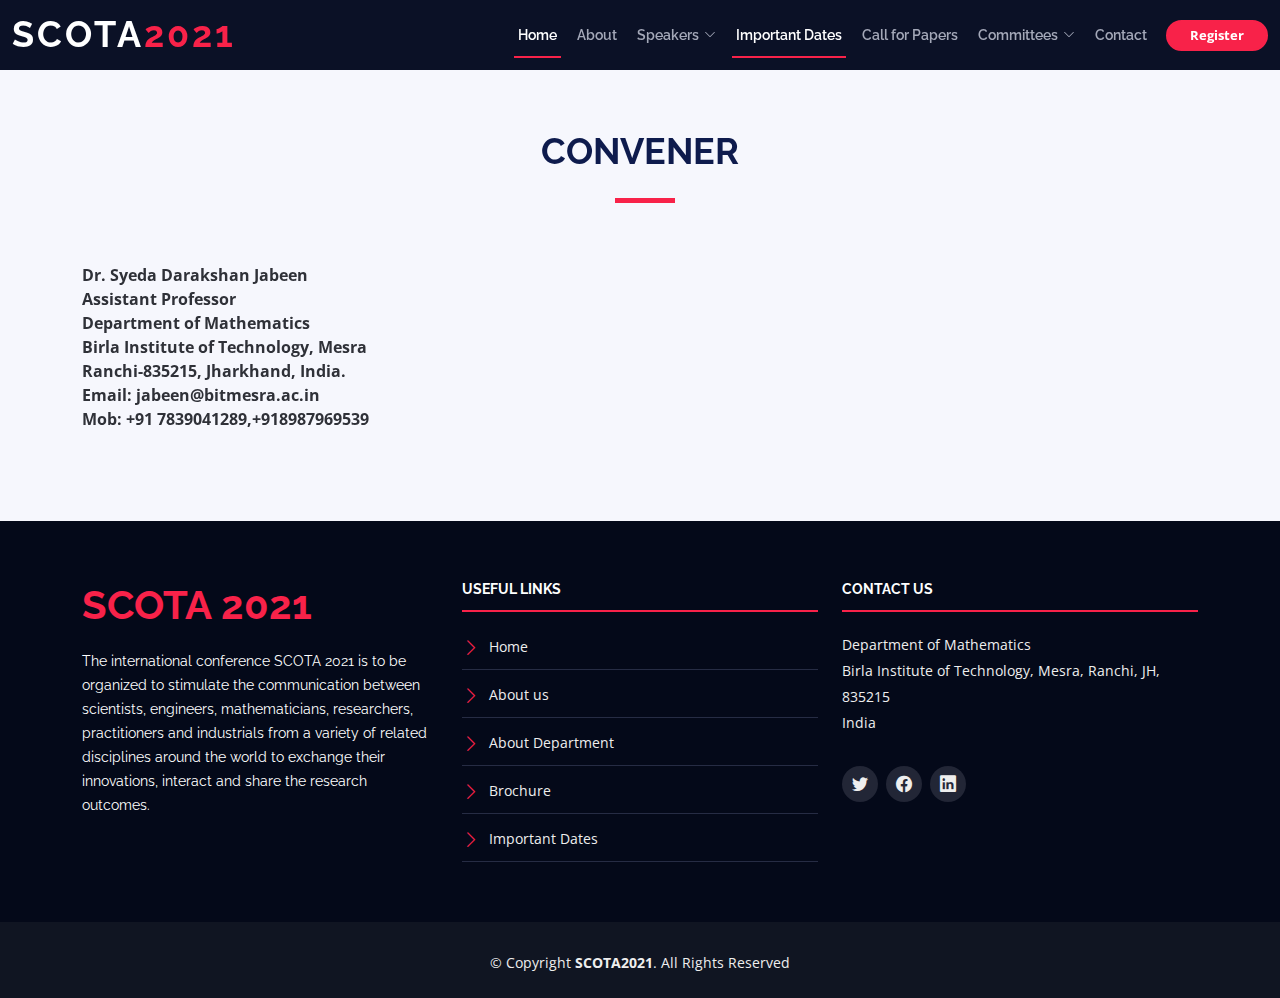
==== convener.html @ 0440c6dd "updated committee section" ====
<!DOCTYPE html>
<html lang="en">

<head>
  <meta charset="utf-8">
  <meta content="width=device-width, initial-scale=1.0" name="viewport">

  <title>SCOTA 2021|BIT Mesra</title>
  <meta content="" name="description">
  <meta content="" name="keywords">

  <!-- Favicons -->
  <link href="images/favicon.ico" rel="icon">
  <link href="images/favicon.ico" rel="apple-touch-icon">

  <!-- Google Fonts -->
  <link href="https://fonts.googleapis.com/css?family=Open+Sans:300,300i,400,400i,700,700i|Raleway:300,400,500,700,800" rel="stylesheet">

  <!-- Vendor CSS Files -->
  <link href="assets/vendor/aos/aos.css" rel="stylesheet">
  <link href="assets/vendor/bootstrap/css/bootstrap.min.css" rel="stylesheet">
  <link href="assets/vendor/bootstrap-icons/bootstrap-icons.css" rel="stylesheet">
  <link href="assets/vendor/glightbox/css/glightbox.min.css" rel="stylesheet">
  <link href="assets/vendor/swiper/swiper-bundle.min.css" rel="stylesheet">

  <!-- Template Main CSS File -->
  <link href="assets/css/style.css" rel="stylesheet">

</head>

<body>

  <!-- ======= Header ======= -->
  <header id="header" class="d-flex align-items-center header-inner ">
    <div class="container-fluid container-xxl d-flex align-items-center">

      <div id="logo" class="me-auto">
        <!-- Uncomment below if you prefer to use a text logo -->

        <h1><a href="index.html">SCOTA<span>2021</span></a></h1>
    
      </div>

      <nav id="navbar" class="navbar order-last order-lg-0">
        <ul>
          <li><a class="nav-link scrollto active" href="#hero">Home</a></li>
          <li><a class="nav-link scrollto" href="#about">About</a></li>
             <li class="dropdown"><a href="#"><span>Speakers</span> <i class="bi bi-chevron-down"></i></a>
          <ul>
            <li><a href="indian-speaker.html"> Indian Speakers</a></li>
                      <li><a href="int-speaker.html">International Speakers </a></li>
                      </ul>
        </li>
         
          <li><a class="nav-link scrollto" href="#schedule">Important Dates</a></li>
        
          <li><a class="nav-link scrollto" href="paper.html">Call for Papers</a></li>
         
          
          <li class="dropdown"><a href="#"><span>Committees</span> <i class="bi bi-chevron-down"></i></a>
          <ul>
          <li><a href="org.html">Organizing Committee </a></li>
                      <li><a href="convener.html">Convener </a></li>
            <li><a href="convener2.html">Co-Conveners</a></li>
            <li><a href="department.html">Department Committee</a></li>
             <li><a href="advisory.html">Advisory Committee </a></li>          </ul>
        </li>
          <li><a class="nav-link scrollto" href="#contact">Contact</a></li>
        </ul>
        <i class="bi bi-list mobile-nav-toggle"></i>
      </nav><!-- .navbar -->
      <a class="buy-tickets scrollto" href="register.html"> <strong>Register</strong></a>

    </div>
  </header><!-- End Header -->



  <main id="main" class="main-page">

           <section id="schedule" class="section-with-bg">
      <div class="container" data-aos="fade-up">
        <div class="section-header">
          <h2>Convener</h2>
      

      </div>

            <div class="row">
          <div class="col-lg-12">
           <p><strong> Dr. Syeda Darakshan Jabeen <br>Assistant Professor <br>Department of Mathematics <br>Birla Institute of Technology, Mesra <br>Ranchi-835215, Jharkhand, India. <br>Email: jabeen@bitmesra.ac.in <br>Mob: +91 7839041289,+918987969539     </strong></p>
          </div>

         
          
        </div>

    </section>
 

   

       
  <footer id="footer">
    <div class="footer-top">
      <div class="container">
        <div class="row">

          <div class="col-lg-4 col-md-6 footer-info">
            <h1><a href="index.html"><strong> SCOTA <span>2021</span></strong> </a></h1>
            <p>The international conference SCOTA 2021 is to be organized to stimulate the communication between scientists, engineers, mathematicians, researchers, practitioners and industrials from a variety of related disciplines around the world to exchange their innovations, interact and share the research outcomes.</p>
          </div>

          <div class="col-lg-4 col-md-6 footer-links">
            <h4>Useful Links</h4>
            <ul>
              <li><i class="bi bi-chevron-right"></i> <a href="index.html">Home</a></li>
              <li><i class="bi bi-chevron-right"></i> <a href="index.html">About us</a></li>
              <li><i class="bi bi-chevron-right"></i> <a href="https://bitmesra.ac.in/Show_Department_Section?cid=1&deptid=168">About Department</a></li>
              <li><i class="bi bi-chevron-right"></i>  <a href="brochure.pdf"  download>Brochure</a></li>
              <li><i class="bi bi-chevron-right"></i> <a href="index.html">Important Dates</a></li>
            </ul>
          </div>

          <div class="col-lg-4 col-md-6 footer-contact">
            <h4>Contact Us</h4>
            <p>
              Department of Mathematics <br>
              Birla Institute of Technology, Mesra, Ranchi, JH, 835215<br>
              India <br>
           
            </p>

            <div class="social-links">
              <a href="https://twitter.com/BIT_Mesra" class="twitter"><i class="bi bi-twitter"></i></a>
              <a href="https://www.facebook.com/BITMesraRanchi" class="facebook"><i class="bi bi-facebook"></i></a>
              <a href="https://www.linkedin.com/school/b.i.t.-mesra-ranchi/" class="linkedin"><i class="bi bi-linkedin"></i></a>
            </div>

          </div>

        </div>
      </div>
    </div>

    <div class="container">
      <div class="copyright">
        &copy; Copyright <strong>SCOTA2021</strong>. All Rights Reserved
      </div>
      <!--
      <div class="credits">
        
        All the links in the footer should remain intact.
        You can delete the links only if you purchased the pro version.
        Licensing information: https://bootstrapmade.com/license/
        Purchase the pro version with working PHP/AJAX contact form: https://bootstrapmade.com/buy/?theme=TheEvent
    
        Designed by <a href="https://rohitrathore.netlify.app/">Rohit Singh Rathaur</a>
      </div>-->
    </div>
  </footer><!-- End  Footer -->

  <a href="#" class="back-to-top d-flex align-items-center justify-content-center"><i class="bi bi-arrow-up-short"></i></a>

  <!-- Vendor JS Files -->
  <script src="assets/vendor/aos/aos.js"></script>
  <script src="assets/vendor/bootstrap/js/bootstrap.bundle.min.js"></script>
  <script src="assets/vendor/glightbox/js/glightbox.min.js"></script>
  <script src="assets/vendor/php-email-form/validate.js"></script>
  <script src="assets/vendor/swiper/swiper-bundle.min.js"></script>

  <!-- Template Main JS File -->
  <script src="assets/js/main.js"></script>

</body>

</html>
---- assets/css/style.css ----
/**
* Template Name: TheEvent - v4.0.1
* Template URL: https://bootstrapmade.com/theevent-conference-event-bootstrap-template/
* Author: BootstrapMade.com
* License: https://bootstrapmade.com/license/
*/

/*--------------------------------------------------------------
# General
--------------------------------------------------------------*/
body {
  background: #fff;
  color: #2f3138;
  font-family: "Open Sans", sans-serif;
}

a {
  color: #f82249;
  text-decoration: none;
  transition: 0.5s;
}

a:hover, a:active, a:focus {
  color: #f8234a;
  outline: none;
  text-decoration: none;
}

p {
  padding: 0;
  margin: 0 0 30px 0;
}

h1, h2, h3, h4, h5, h6 {
  font-family: "Raleway", sans-serif;
  font-weight: 400;
  margin: 0 0 20px 0;
  padding: 0;
  color: #0e1b4d;
}

.main-page {
  margin-top: 70px;
}

/* Prelaoder */
#preloader {
  position: fixed;
  left: 0;
  top: 0;
  z-index: 999;
  width: 100%;
  height: 100%;
  overflow: visible;
  background: #fff url("../img/preloader.svg") no-repeat center center;
}

/*--------------------------------------------------------------
# Back to top button
--------------------------------------------------------------*/
.back-to-top {
  position: fixed;
  visibility: hidden;
  opacity: 0;
  right: 15px;
  bottom: 15px;
  z-index: 996;
  background: #f82249;
  width: 40px;
  height: 40px;
  border-radius: 50px;
  transition: all 0.4s;
}

.back-to-top i {
  font-size: 28px;
  color: #fff;
  line-height: 0;
}

.back-to-top:hover {
  background: #f94a6a;
  color: #fff;
}

.back-to-top.active {
  visibility: visible;
  opacity: 1;
}

/* Sections Header
--------------------------------*/
.section-header {
  margin-bottom: 60px;
  position: relative;
  padding-bottom: 20px;
}

.section-header::before {
  content: '';
  position: absolute;
  display: block;
  width: 60px;
  height: 5px;
  background: #f82249;
  bottom: 0;
  left: calc(50% - 25px);
}

.section-header h2 {
  font-size: 36px;
  text-transform: uppercase;
  text-align: center;
  font-weight: 700;
  margin-bottom: 10px;
}

.section-header p {
  text-align: center;
  padding: 0;
  margin: 0;
  font-size: 18px;
  font-weight: 500;
  color: #9195a2;
}

.section-with-bg {
  background-color: #f6f7fd;
}

/*--------------------------------------------------------------
# Header
--------------------------------------------------------------*/
#header {
  height: 90px;
  position: fixed;
  left: 0;
  top: 0;
  right: 0;
  transition: all 0.5s;
  z-index: 997;
}

#header.header-scrolled, #header.header-inner {
  background: rgba(6, 12, 34, 0.98);
  height: 70px;
}

#header #logo h1 {
  font-size: 36px;
  margin: 0;
  font-family: "Raleway", sans-serif;
  font-weight: 700;
  letter-spacing: 3px;
  text-transform: uppercase;
}

#header #logo h1 span {
  color: #f82249;
}

#header #logo h1 a, #header #logo h1 a:hover {
  color: #fff;
}

#header #logo img {
  padding: 0;
  margin: 0;
  max-height: 40px;
}

@media (max-width: 992px) {
  #header #logo img {
    max-height: 30px;
  }
}

/*--------------------------------------------------------------
# Buy Tickets
--------------------------------------------------------------*/
.buy-tickets {
  color: #fff;
  background: #f82249;
  padding: 7px 22px;
  margin: 0 0 0 15px;
  border-radius: 50px;
  border: 2px solid #f82249;
  transition: all ease-in-out 0.3s;
  font-weight: 500;
  line-height: 1;
  font-size: 13px;
  white-space: nowrap;
}

.buy-tickets:hover {
  background: none;
  color: #fff;
}

.buy-tickets:focus {
  color: #fff;
}

@media (max-width: 992px) {
  .buy-tickets {
    margin: 0 15px 0 0;
  }
}

/*--------------------------------------------------------------
# Navigation Menu
--------------------------------------------------------------*/
/**
* Desktop Navigation 
*/
.navbar {
  padding: 0;
}

.navbar ul {
  margin: 0;
  padding: 0;
  display: flex;
  list-style: none;
  align-items: center;
}

.navbar li {
  position: relative;
}

.navbar > ul > li {
  white-space: nowrap;
  padding: 10px 0 10px 12px;
}

.navbar a {
  display: flex;
  align-items: center;
  justify-content: space-between;
  color: rgba(202, 206, 221, 0.8);
  font-family: "Raleway", sans-serif;
  font-weight: 600;
  font-size: 14px;
  white-space: nowrap;
  transition: 0.3s;
  position: relative;
  padding: 6px 4px;
}

.navbar a i {
  font-size: 12px;
  line-height: 0;
  margin-left: 5px;
}

.navbar > ul > li > a:before {
  content: "";
  position: absolute;
  width: 0;
  height: 2px;
  bottom: -6px;
  left: 0;
  background-color: #f82249;
  visibility: hidden;
  transition: all 0.3s ease-in-out 0s;
}

.navbar a:hover:before, .navbar li:hover > a:before, .navbar .active:before {
  visibility: visible;
  width: 100%;
}

.navbar a:hover, .navbar .active, .navbar li:hover > a {
  color: #fff;
}

.navbar .dropdown ul {
  display: block;
  position: absolute;
  left: 12px;
  top: calc(100% + 30px);
  margin: 0;
  padding: 10px 0;
  z-index: 99;
  opacity: 0;
  visibility: hidden;
  background: #fff;
  box-shadow: 0px 0px 30px rgba(127, 137, 161, 0.25);
  transition: 0.3s;
}

.navbar .dropdown ul li {
  min-width: 200px;
}

.navbar .dropdown ul a {
  padding: 10px 20px;
  font-size: 14px;
  text-transform: none;
  color: #060c22;
}

.navbar .dropdown ul a i {
  font-size: 12px;
}

.navbar .dropdown ul a:hover, .navbar .dropdown ul .active:hover, .navbar .dropdown ul li:hover > a {
  color: #f82249;
}

.navbar .dropdown:hover > ul {
  opacity: 1;
  top: 100%;
  visibility: visible;
}

.navbar .dropdown .dropdown ul {
  top: 0;
  left: calc(100% - 30px);
  visibility: hidden;
}

.navbar .dropdown .dropdown:hover > ul {
  opacity: 1;
  top: 0;
  left: 100%;
  visibility: visible;
}

@media (max-width: 1366px) {
  .navbar .dropdown .dropdown ul {
    left: -90%;
  }
  .navbar .dropdown .dropdown:hover > ul {
    left: -100%;
  }
}

/**
* Mobile Navigation 
*/
.mobile-nav-toggle {
  color: #fff;
  font-size: 28px;
  cursor: pointer;
  display: none;
  line-height: 0;
  transition: 0.5s;
}

@media (max-width: 991px) {
  .mobile-nav-toggle {
    display: block;
  }
  .navbar ul {
    display: none;
  }
}

.navbar-mobile {
  position: fixed;
  overflow: hidden;
  top: 0;
  right: 0;
  left: 0;
  bottom: 0;
  background: rgba(0, 0, 0, 0.9);
  transition: 0.3s;
  z-index: 999;
}

.navbar-mobile .mobile-nav-toggle {
  position: absolute;
  top: 15px;
  right: 15px;
}

.navbar-mobile ul {
  display: block;
  position: absolute;
  top: 55px;
  right: 15px;
  bottom: 15px;
  left: 15px;
  padding: 10px 0;
  background-color: #fff;
  overflow-y: auto;
  transition: 0.3s;
}

.navbar-mobile > ul > li {
  padding: 0;
}

.navbar-mobile a:hover:before, .navbar-mobile li:hover > a:before, .navbar-mobile .active:before {
  visibility: hidden;
}

.navbar-mobile a {
  padding: 10px 20px;
  font-size: 15px;
  color: #060c22;
}

.navbar-mobile a:hover, .navbar-mobile .active, .navbar-mobile li:hover > a {
  color: #f82249;
}

.navbar-mobile .getstarted {
  margin: 15px;
}

.navbar-mobile .dropdown ul {
  position: static;
  display: none;
  margin: 10px 20px;
  padding: 10px 0;
  z-index: 99;
  opacity: 1;
  visibility: visible;
  background: #fff;
  box-shadow: 0px 0px 30px rgba(127, 137, 161, 0.25);
}

.navbar-mobile .dropdown ul li {
  min-width: 200px;
}

.navbar-mobile .dropdown ul a {
  padding: 10px 20px;
}

.navbar-mobile .dropdown ul a i {
  font-size: 12px;
}

.navbar-mobile .dropdown ul a:hover, .navbar-mobile .dropdown ul .active:hover, .navbar-mobile .dropdown ul li:hover > a {
  color: #f82249;
}

.navbar-mobile .dropdown > .dropdown-active {
  display: block;
}

/*--------------------------------------------------------------
# Hero Section
--------------------------------------------------------------*/
#hero {
  width: 100%;
  height: 100vh;
  background: url(../../bit.jpeg) top center;
  background-size: cover;
  overflow: hidden;
  position: relative;
}

@media (min-width: 1024px) {
  #hero {
    background-attachment: fixed;
  }
}

#hero:before {
  content: "";
  background: rgba(6, 12, 34, 0.8);
  position: absolute;
  bottom: 0;
  top: 0;
  left: 0;
  right: 0;
}

#hero .hero-container {
  position: absolute;
  bottom: 0;
  left: 0;
  top: 90px;
  right: 0;
  display: flex;
  justify-content: center;
  align-items: center;
  flex-direction: column;
  text-align: center;
  padding: 0 15px;
}

@media (max-width: 991px) {
  #hero .hero-container {
    top: 70px;
  }
}

#hero h1 {
  color: #fff;
  font-family: "Raleway", sans-serif;
  font-size: 34px;
  font-weight: 600;
  text-transform: uppercase;
}

#hero h1 span {
  color: #f82249;
}

#logo h1{
  font-family: "Raleway", sans-serif;
    font-size: 34px;
  font-weight: 600;
  text-transform: uppercase;
  color: #f82249;

}

@media (max-width: 991px) {
  #hero h1 {
    font-size: 22px;
  }
}

#hero p {
  color: #ebebeb;
  font-weight: 700;
  font-size: 20px;
}

@media (max-width: 991px) {
  #hero p {
    font-size: 16px;
  }
}

#hero .play-btn {
  width: 94px;
  height: 94px;
  background: radial-gradient(#f82249 50%, rgba(101, 111, 150, 0.15) 52%);
  border-radius: 50%;
  display: block;
  position: relative;
  overflow: hidden;
}

#hero .play-btn::after {
  content: '';
  position: absolute;
  left: 50%;
  top: 50%;
  transform: translateX(-40%) translateY(-50%);
  width: 0;
  height: 0;
  border-top: 10px solid transparent;
  border-bottom: 10px solid transparent;
  border-left: 15px solid #fff;
  z-index: 100;
  transition: all 400ms cubic-bezier(0.55, 0.055, 0.675, 0.19);
}

#hero .play-btn:before {
  content: '';
  position: absolute;
  width: 120px;
  height: 120px;
  -webkit-animation-delay: 0s;
  animation-delay: 0s;
  -webkit-animation: pulsate-btn 2s;
  animation: pulsate-btn 2s;
  -webkit-animation-direction: forwards;
  animation-direction: forwards;
  -webkit-animation-iteration-count: infinite;
  animation-iteration-count: infinite;
  -webkit-animation-timing-function: steps;
  animation-timing-function: steps;
  opacity: 1;
  border-radius: 50%;
  border: 2px solid rgba(163, 163, 163, 0.4);
  top: -15%;
  left: -15%;
  background: rgba(198, 16, 0, 0);
}

#hero .play-btn:hover::after {
  border-left: 15px solid #f82249;
  transform: scale(20);
}

#hero .play-btn:hover::before {
  content: '';
  position: absolute;
  left: 50%;
  top: 50%;
  transform: translateX(-40%) translateY(-50%);
  width: 0;
  height: 0;
  border: none;
  border-top: 10px solid transparent;
  border-bottom: 10px solid transparent;
  border-left: 15px solid #fff;
  z-index: 200;
  -webkit-animation: none;
  animation: none;
  border-radius: 0;
}

#hero .about-btn {
  font-family: "Raleway", sans-serif;
  font-weight: 500;
  font-size: 14px;
  letter-spacing: 1px;
  display: inline-block;
  padding: 12px 32px;
  border-radius: 50px;
  transition: 0.5s;
  line-height: 1;
  margin: 10px;
  color: #fff;
  -webkit-animation-delay: 0.8s;
  animation-delay: 0.8s;
  border: 2px solid #f82249;
}

#hero .about-btn:hover {
  background: #f82249;
  color: #fff;
}

@-webkit-keyframes pulsate-btn {
  0% {
    transform: scale(0.6, 0.6);
    opacity: 1;
  }
  100% {
    transform: scale(1, 1);
    opacity: 0;
  }
}

@keyframes pulsate-btn {
  0% {
    transform: scale(0.6, 0.6);
    opacity: 1;
  }
  100% {
    transform: scale(1, 1);
    opacity: 0;
  }
}

/*--------------------------------------------------------------
# About Section
--------------------------------------------------------------*/
#about {
  background: url("../img/about-bg.jpg");
  background-size: cover;
  overflow: hidden;
  position: relative;
  color: #fff;
  padding: 60px 0 40px 0;
}

@media (min-width: 1024px) {
  #about {
    background-attachment: fixed;
  }
}

#about:before {
  content: "";
  background: rgba(13, 20, 41, 0.8);
  position: absolute;
  bottom: 0;
  top: 0;
  left: 0;
  right: 0;
}

#about h2 {
  font-size: 36px;
  font-weight: bold;
  margin-bottom: 10px;
  color: #fff;
}

#about h3 {
  font-size: 18px;
  font-weight: bold;
  text-transform: uppercase;
  margin-bottom: 10px;
  color: #fff;
}

#about p {
  font-size: 14px;
  margin-bottom: 20px;
  color: #fff;
}

/*--------------------------------------------------------------
# Speakers Section
--------------------------------------------------------------*/
#speakers {
  padding: 60px 0 30px 0;
}

#speakers .speaker {
  position: relative;
  overflow: hidden;
  margin-bottom: 30px;
}

#speakers .speaker .details {
  background: rgba(6, 12, 34, 0.76);
  position: absolute;
  left: 0;
  bottom: -40px;
  right: 0;
  text-align: center;
  padding-top: 10px;
  transition: all 300ms cubic-bezier(0.645, 0.045, 0.355, 1);
}

#speakers .speaker .details h3 {
  color: #fff;
  font-size: 22px;
  font-weight: 600;
  margin-bottom: 5px;
}

#speakers .speaker .details p {
  color: #fff;
  font-size: 15px;
  margin-bottom: 10px;
  font-style: italic;
}

#speakers .speaker .details .social {
  height: 40px;
}

#speakers .speaker .details .social i {
  line-height: 0;
  margin: 0 2px;
}

#speakers .speaker .details a {
  color: #fff;
}

#speakers .speaker .details a:hover {
  color: #f82249;
}

#speakers .speaker:hover .details {
  bottom: 0;
}

#speakers-details {
  padding: 60px 0;
}

#speakers-details .details h2 {
  color: #112363;
  font-size: 28px;
  font-weight: 700;
  margin-bottom: 10px;
}

#speakers-details .details .social {
  margin-bottom: 15px;
}

#speakers-details .details .social a {
  background: #e9edfb;
  color: #112363;
  line-height: 1;
  display: inline-block;
  text-align: center;
  border-radius: 50%;
  width: 36px;
  height: 36px;
  display: inline-flex;
  align-items: center;
  justify-content: center;
}

#speakers-details .details .social a:hover {
  background: #f82249;
  color: #fff;
}

#speakers-details .details .social a i {
  font-size: 16px;
  line-height: 0;
}

#speakers-details .details p {
  color: #112363;
  font-size: 15px;
  margin-bottom: 10px;
}

/*--------------------------------------------------------------
# Schedule Section
--------------------------------------------------------------*/
#schedule {
  padding: 60px 0 60px 0;
}

#schedule .nav-tabs {
  text-align: center;
  margin: auto;
  display: block;
  border-bottom: 0;
  margin-bottom: 30px;
}

#schedule .nav-tabs li {
  display: inline-block;
  margin-bottom: 0;
}

#schedule .nav-tabs a {
  border: none;
  border-radius: 50px;
  font-weight: 600;
  background-color: #0e1b4d;
  color: #fff;
  padding: 10px 100px;
}

@media (max-width: 991px) {
  #schedule .nav-tabs a {
    padding: 8px 60px;
  }
}

@media (max-width: 767px) {
  #schedule .nav-tabs a {
    padding: 8px 50px;
  }
}

@media (max-width: 480px) {
  #schedule .nav-tabs a {
    padding: 8px 30px;
  }
}

#schedule .nav-tabs a.active {
  background-color: #f82249;
  color: #fff;
}

#schedule .sub-heading {
  text-align: center;
  font-size: 18px;
  font-style: italic;
  margin: 0 auto 30px auto;
}

@media (min-width: 991px) {
  #schedule .sub-heading {
    width: 75%;
  }
}

#schedule .tab-pane {
  transition: ease-in-out .2s;
}

#schedule .schedule-item {
  border-bottom: 1px solid #cad4f6;
  padding-top: 15px;
  padding-bottom: 15px;
  transition: background-color ease-in-out 0.3s;
}

#schedule .schedule-item:hover {
  background-color: #fff;
}

#schedule .schedule-item time {
  padding-bottom: 5px;
  display: inline-block;
}

#schedule .schedule-item .speaker {
  width: 60px;
  height: 60px;
  overflow: hidden;
  border-radius: 50%;
  float: left;
  margin: 0 10px 10px 0;
}

#schedule .schedule-item .speaker img {
  height: 100%;
  transform: translateX(-50%);
  margin-left: 50%;
  transition: all ease-in-out 0.3s;
}

#schedule .schedule-item h4 {
  font-size: 18px;
  font-weight: 600;
  margin-bottom: 5px;
}

#schedule .schedule-item h4 span {
  font-style: italic;
  color: #19328e;
  font-weight: normal;
  font-size: 16px;
}

#schedule .schedule-item p {
  font-style: italic;
  color: #152b79;
  margin-bottom: 0;
}

/*--------------------------------------------------------------
# Venue Section
--------------------------------------------------------------*/
#venue {
  padding: 60px 0;
}

#venue .container-fluid {
  margin-bottom: 3px;
}

#venue .venue-map iframe {
  width: 100%;
  height: 100%;
  min-height: 300px;
}

#venue .venue-info {
  background: url("../img/venue-info-bg.jpg") top center no-repeat;
  background-size: cover;
  position: relative;
  padding-top: 60px;
  padding-bottom: 60px;
}

#venue .venue-info:before {
  content: "";
  background: rgba(13, 20, 41, 0.8);
  position: absolute;
  bottom: 0;
  top: 0;
  left: 0;
  right: 0;
}

#venue .venue-info h3 {
  font-size: 36px;
  font-weight: 700;
  color: #fff;
}

@media (max-width: 574px) {
  #venue .venue-info h3 {
    font-size: 24px;
  }
}

#venue .venue-info p {
  color: #fff;
  margin-bottom: 0;
}

#venue .venue-gallery-container {
  padding-right: 12px;
}

#venue .venue-gallery {
  overflow: hidden;
  border-right: 3px solid #fff;
  border-bottom: 3px solid #fff;
}

#venue .venue-gallery img {
  transition: all ease-in-out 0.4s;
}

#venue .venue-gallery:hover img {
  transform: scale(1.1);
}

/*--------------------------------------------------------------
# Hotels Section
--------------------------------------------------------------*/
#hotels {
  padding: 60px 0;
}

#hotels .hotel {
  border: 1px solid #e0e5fa;
  background: #fff;
  margin-bottom: 30px;
}

#hotels .hotel:hover .hotel-img img {
  transform: scale(1.1);
}

#hotels .hotel-img {
  overflow: hidden;
  margin-bottom: 15px;
}

#hotels .hotel-img img {
  transition: 0.3s ease-in-out;
}

#hotels h3 {
  font-weight: 600;
  font-size: 20px;
  margin-bottom: 5px;
  padding: 0 20px;
}

#hotels a {
  color: #152b79;
}

#hotels a:hover {
  color: #f82249;
}

#hotels .stars {
  padding: 0 20px;
  margin-bottom: 5px;
}

#hotels .stars i {
  color: #ffc31d;
}

#hotels p {
  padding: 0 20px;
  margin-bottom: 20px;
  color: #060c22;
  font-style: italic;
  font-size: 15px;
}

/*--------------------------------------------------------------
# Gallery Section
--------------------------------------------------------------*/
#gallery {
  padding: 60px;
  overflow: hidden;
}

#gallery .swiper-pagination {
  margin-top: 20px;
  position: relative;
}

#gallery .swiper-pagination .swiper-pagination-bullet {
  width: 12px;
  height: 12px;
  background-color: #fff;
  opacity: 1;
  border: 1px solid #f82249;
}

#gallery .swiper-pagination .swiper-pagination-bullet-active {
  background-color: #f82249;
}

#gallery .swiper-slide-active {
  text-align: center;
}

@media (min-width: 992px) {
  #gallery .swiper-wrapper {
    padding: 40px 0;
  }
  #gallery .swiper-slide-active {
    border: 5px solid #f82249;
    padding: 4px;
    background: #fff;
    z-index: 1;
    transform: scale(1.15);
    margin-top: 6px;
  }
}

/*--------------------------------------------------------------
# Sponsors Section
--------------------------------------------------------------*/
#supporters {
  padding: 60px 0;
}

#supporters .supporters-wrap {
  border-top: 1px solid #e0e5fa;
  border-left: 1px solid #e0e5fa;
  margin-bottom: 30px;
}

#supporters .supporter-logo {
  padding: 30px;
  display: flex;
  justify-content: center;
  align-items: center;
  border-right: 1px solid #e0e5fa;
  border-bottom: 1px solid #e0e5fa;
  overflow: hidden;
  background: rgba(255, 255, 255, 0.5);
  height: 160px;
}

#supporters .supporter-logo:hover img {
  transform: scale(1.2);
}

#supporters img {
  transition: all 0.4s ease-in-out;
}

/*--------------------------------------------------------------
# F.A.Q Section
--------------------------------------------------------------*/
#faq {
  padding: 60px 0;
}

#faq .faq-list {
  padding: 0;
  list-style: none;
}

#faq .faq-list li {
  border-bottom: 1px solid #e9eaed;
  margin-bottom: 20px;
  padding-bottom: 20px;
}

#faq .faq-list .question {
  display: block;
  position: relative;
  font-family: #f82249;
  font-size: 18px;
  line-height: 24px;
  font-weight: 400;
  padding-left: 25px;
  cursor: pointer;
  color: #e0072f;
  transition: 0.3s;
}

#faq .faq-list i {
  font-size: 16px;
  position: absolute;
  left: 0;
  top: -2px;
}

#faq .faq-list p {
  margin-bottom: 0;
  padding: 10px 0 0 25px;
}

#faq .faq-list .icon-show {
  display: none;
}

#faq .faq-list .collapsed {
  color: black;
}

#faq .faq-list .collapsed:hover {
  color: #f82249;
}

#faq .faq-list .collapsed .icon-show {
  display: inline-block;
  transition: 0.6s;
}

#faq .faq-list .collapsed .icon-close {
  display: none;
  transition: 0.6s;
}

/*--------------------------------------------------------------
# Subscribe Section
--------------------------------------------------------------*/
#subscribe {
  padding: 60px;
  background: url(../img/subscribe-bg.jpg) center center no-repeat;
  background-size: cover;
  overflow: hidden;
  position: relative;
}

#subscribe:before {
  content: "";
  background: rgba(6, 12, 34, 0.6);
  position: absolute;
  bottom: 0;
  top: 0;
  left: 0;
  right: 0;
}

@media (min-width: 1024px) {
  #subscribe {
    background-attachment: fixed;
  }
}

#subscribe .section-header h2, #subscribe p {
  color: #fff;
}

#subscribe input {
  background: #fff;
  color: #060c22;
  border: 0;
  outline: none;
  margin: 0;
  padding: 9px 20px;
  border-radius: 50px;
  font-size: 14px;
}

@media (min-width: 767px) {
  #subscribe input {
    min-width: 400px;
  }
}

#subscribe button {
  border: 0;
  padding: 9px 25px;
  cursor: pointer;
  background: #f82249;
  color: #fff;
  transition: all 0.3s ease;
  outline: none;
  font-size: 14px;
  border-radius: 50px;
}

#subscribe button:hover {
  background: #e0072f;
}

@media (max-width: 460px) {
  #subscribe button {
    margin-top: 10px;
  }
}

/*--------------------------------------------------------------
# Buy Tickets Section
--------------------------------------------------------------*/
#buy-tickets {
  padding: 60px 0;
}

#buy-tickets .card {
  border: none;
  border-radius: 5px;
  transition: all  0.3s ease-in-out;
  box-shadow: 0 10px 25px 0 rgba(6, 12, 34, 0.1);
}

#buy-tickets .card:hover {
  box-shadow: 0 10px 35px 0 rgba(6, 12, 34, 0.2);
}

#buy-tickets .card hr {
  margin: 25px 0;
}

#buy-tickets .card .card-title {
  margin: 10px 0;
  font-size: 14px;
  letter-spacing: 1px;
  font-weight: bold;
}

#buy-tickets .card .card-price {
  font-size: 48px;
  margin: 0;
}

#buy-tickets .card ul li {
  margin-bottom: 20px;
}

#buy-tickets .card .text-muted {
  opacity: 0.7;
}

#buy-tickets .card .btn {
  font-size: 15px;
  border-radius: 50px;
  padding: 10px 40px;
  transition: all 0.2s;
  background-color: #f82249;
  border: 0;
  color: #fff;
}

#buy-tickets .card .btn:hover {
  background-color: #e0072f;
}

#buy-tickets #buy-ticket-modal input, #buy-tickets #buy-ticket-modal select {
  border-radius: 0;
}

#buy-tickets #buy-ticket-modal .btn {
  font-size: 15px;
  border-radius: 50px;
  padding: 10px 40px;
  transition: all 0.2s;
  background-color: #f82249;
  border: 0;
  color: #fff;
}

#buy-tickets #buy-ticket-modal .btn:hover {
  background-color: #e0072f;
}

/*--------------------------------------------------------------
# Contact Section
--------------------------------------------------------------*/
#contact {
  padding: 60px 0;
}

#contact .contact-info {
  margin-bottom: 20px;
  text-align: center;
}

#contact .contact-info i {
  font-size: 48px;
  display: inline-block;
  margin-bottom: 10px;
  color: #f82249;
}

#contact .contact-info address, #contact .contact-info p {
  margin-bottom: 0;
  color: #112363;
}

#contact .contact-info h3 {
  font-size: 18px;
  margin-bottom: 15px;
  font-weight: bold;
  text-transform: uppercase;
  color: #112363;
}

#contact .contact-info a {
  color: #4869df;
}

#contact .contact-info a:hover {
  color: #f82249;
}

#contact .contact-address, #contact .contact-phone, #contact .contact-email {
  margin-bottom: 20px;
}

@media (min-width: 768px) {
  #contact .contact-address, #contact .contact-phone, #contact .contact-email {
    padding: 20px 0;
  }
}

@media (min-width: 768px) {
  #contact .contact-phone {
    border-left: 1px solid #ddd;
    border-right: 1px solid #ddd;
  }
}

#contact .php-email-form .error-message {
  display: none;
  color: #fff;
  background: #ed3c0d;
  text-align: left;
  padding: 15px;
  font-weight: 600;
}

#contact .php-email-form .error-message br + br {
  margin-top: 25px;
}

#contact .php-email-form .sent-message {
  display: none;
  color: #fff;
  background: #18d26e;
  text-align: center;
  padding: 15px;
  font-weight: 600;
}

#contact .php-email-form .loading {
  display: none;
  background: #fff;
  text-align: center;
  padding: 15px;
}

#contact .php-email-form .loading:before {
  content: "";
  display: inline-block;
  border-radius: 50%;
  width: 24px;
  height: 24px;
  margin: 0 10px -6px 0;
  border: 3px solid #18d26e;
  border-top-color: #eee;
  -webkit-animation: animate-loading 1s linear infinite;
  animation: animate-loading 1s linear infinite;
}

#contact .php-email-form input, #contact .php-email-form textarea {
  border-radius: 0;
  box-shadow: none;
  font-size: 14px;
}

#contact .php-email-form input:focus, #contact .php-email-form textarea:focus {
  border-color: #f82249;
}

#contact .php-email-form input {
  padding: 10px 15px;
}

#contact .php-email-form textarea {
  padding: 12px 15px;
}

#contact .php-email-form button[type="submit"] {
  background: #f82249;
  border: 0;
  padding: 10px 40px;
  color: #fff;
  transition: 0.4s;
  border-radius: 50px;
  cursor: pointer;
}

#contact .php-email-form button[type="submit"]:hover {
  background: #e0072f;
}

@-webkit-keyframes animate-loading {
  0% {
    transform: rotate(0deg);
  }
  100% {
    transform: rotate(360deg);
  }
}

@keyframes animate-loading {
  0% {
    transform: rotate(0deg);
  }
  100% {
    transform: rotate(360deg);
  }
}

/*--------------------------------------------------------------
# Footer
--------------------------------------------------------------*/
#footer {
  background: #101522;
  padding: 0 0 25px 0;
  color: #eee;
  font-size: 14px;
}

#footer .footer-top {
  background: #040919;
  padding: 60px 0 30px 0;
}

#footer .footer-top .footer-info {
  margin-bottom: 30px;
}

#footer .footer-top .footer-info h3 {
  font-size: 26px;
  margin: 0 0 20px 0;
  padding: 2px 0 2px 0;
  line-height: 1;
  font-family: "Raleway", sans-serif;
  font-weight: 700;
  color: #fff;
}

#footer .footer-top .footer-info img {
  height: 40px;
  margin-bottom: 10px;
}

#footer .footer-top .footer-info p {
  font-size: 14px;
  line-height: 24px;
  margin-bottom: 0;
  font-family: "Raleway", sans-serif;
  color: #fff;
}

#footer .footer-top .social-links a {
  display: inline-block;
  background: #222636;
  color: #eee;
  line-height: 1;
  margin-right: 4px;
  border-radius: 50%;
  width: 36px;
  height: 36px;
  transition: 0.3s;
  display: inline-flex;
  align-items: center;
  justify-content: center;
}

#footer .footer-top .social-links a i {
  line-height: 0;
  font-size: 16px;
}

#footer .footer-top .social-links a:hover {
  background: #f82249;
  color: #fff;
}

#footer .footer-top h4 {
  font-size: 14px;
  font-weight: bold;
  color: #fff;
  text-transform: uppercase;
  position: relative;
  padding-bottom: 12px;
  border-bottom: 2px solid #f82249;
}

#footer .footer-top .footer-links {
  margin-bottom: 30px;
}

#footer .footer-top .footer-links ul {
  list-style: none;
  padding: 0;
  margin: 0;
}

#footer .footer-top .footer-links ul i {
  padding-right: 5px;
  color: #f82249;
  font-size: 18px;
}

#footer .footer-top .footer-links ul li {
  border-bottom: 1px solid #262c44;
  padding: 10px 0;
}

#footer .footer-top .footer-links ul li:first-child {
  padding-top: 0;
}

#footer .footer-top .footer-links ul a {
  color: #eee;
}

#footer .footer-top .footer-links ul a:hover {
  color: #f82249;
}

#footer .footer-top .footer-contact {
  margin-bottom: 30px;
}

#footer .footer-top .footer-contact p {
  line-height: 26px;
}

#footer .footer-top .footer-newsletter {
  margin-bottom: 30px;
}

#footer .footer-top .footer-newsletter input[type="email"] {
  border: 0;
  padding: 6px 8px;
  width: 65%;
}

#footer .footer-top .footer-newsletter input[type="submit"] {
  background: #f82249;
  border: 0;
  width: 35%;
  padding: 6px 0;
  text-align: center;
  color: #fff;
  transition: 0.3s;
  cursor: pointer;
}

#footer .footer-top .footer-newsletter input[type="submit"]:hover {
  background: #e0072f;
}

#footer .copyright {
  text-align: center;
  padding-top: 30px;
}

#footer .credits {
  text-align: center;
  font-size: 13px;
  color: #ddd;
}
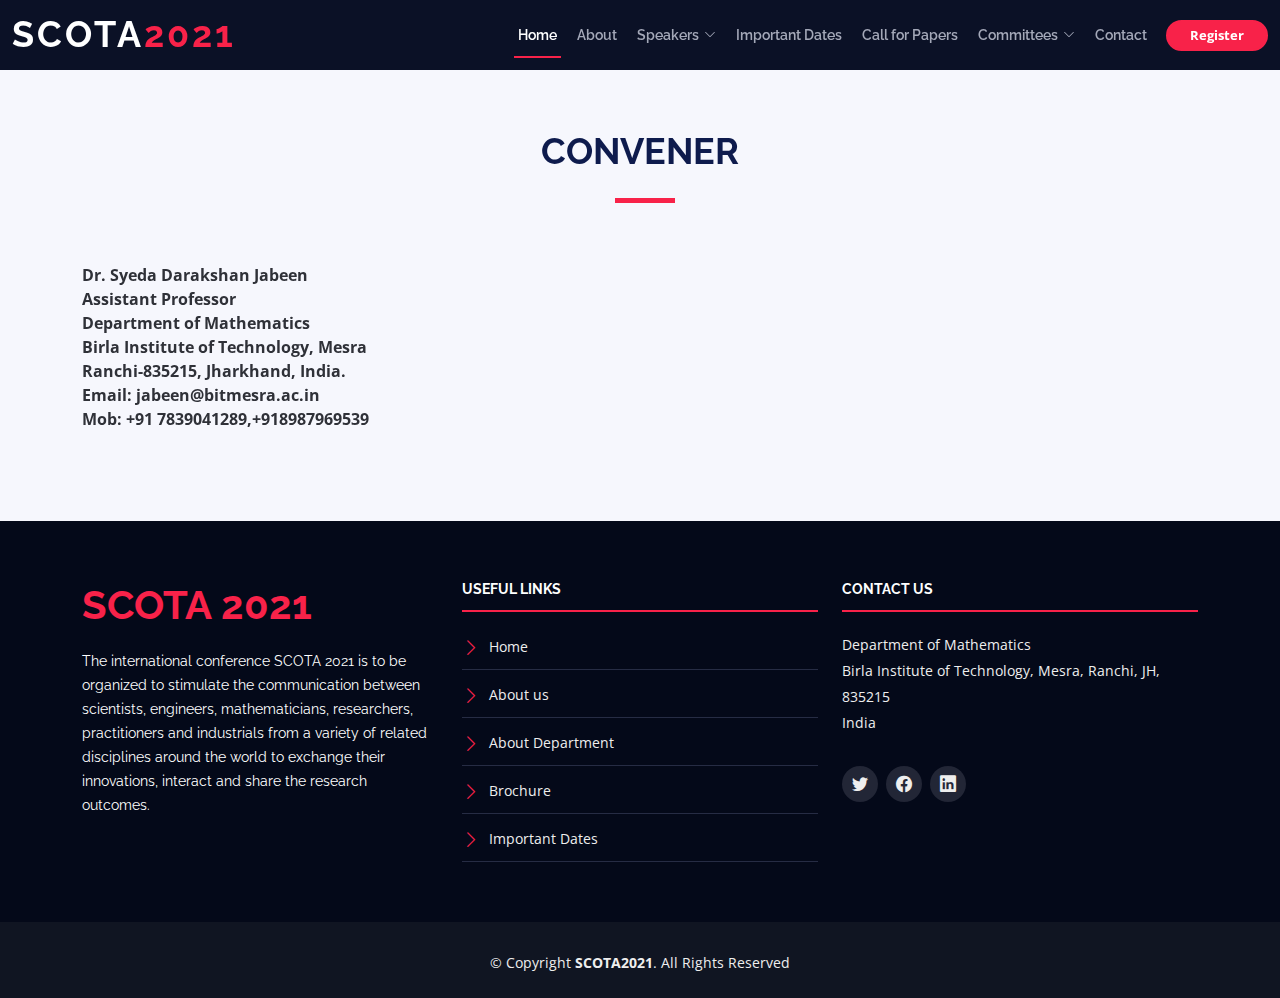
==== commit 52f7b59d: "minor update" ====
--- a/convener.html
+++ b/convener.html
@@ -43,8 +43,8 @@
 
       <nav id="navbar" class="navbar order-last order-lg-0">
         <ul>
-          <li><a class="nav-link scrollto active" href="#hero">Home</a></li>
-          <li><a class="nav-link scrollto" href="#about">About</a></li>
+          <li><a class="nav-link scrollto active" href="index.html">Home</a></li>
+          <li><a class="nav-link scrollto" href="index.html">About</a></li>
              <li class="dropdown"><a href="#"><span>Speakers</span> <i class="bi bi-chevron-down"></i></a>
           <ul>
             <li><a href="indian-speaker.html"> Indian Speakers</a></li>
@@ -52,7 +52,7 @@
                       </ul>
         </li>
          
-          <li><a class="nav-link scrollto" href="#schedule">Important Dates</a></li>
+          <li><a class="nav-link scrollto" href="index.html">Important Dates</a></li>
         
           <li><a class="nav-link scrollto" href="paper.html">Call for Papers</a></li>
          
@@ -65,7 +65,7 @@
             <li><a href="department.html">Department Committee</a></li>
              <li><a href="advisory.html">Advisory Committee </a></li>          </ul>
         </li>
-          <li><a class="nav-link scrollto" href="#contact">Contact</a></li>
+          <li><a class="nav-link scrollto" href="index.html">Contact</a></li>
         </ul>
         <i class="bi bi-list mobile-nav-toggle"></i>
       </nav><!-- .navbar -->
